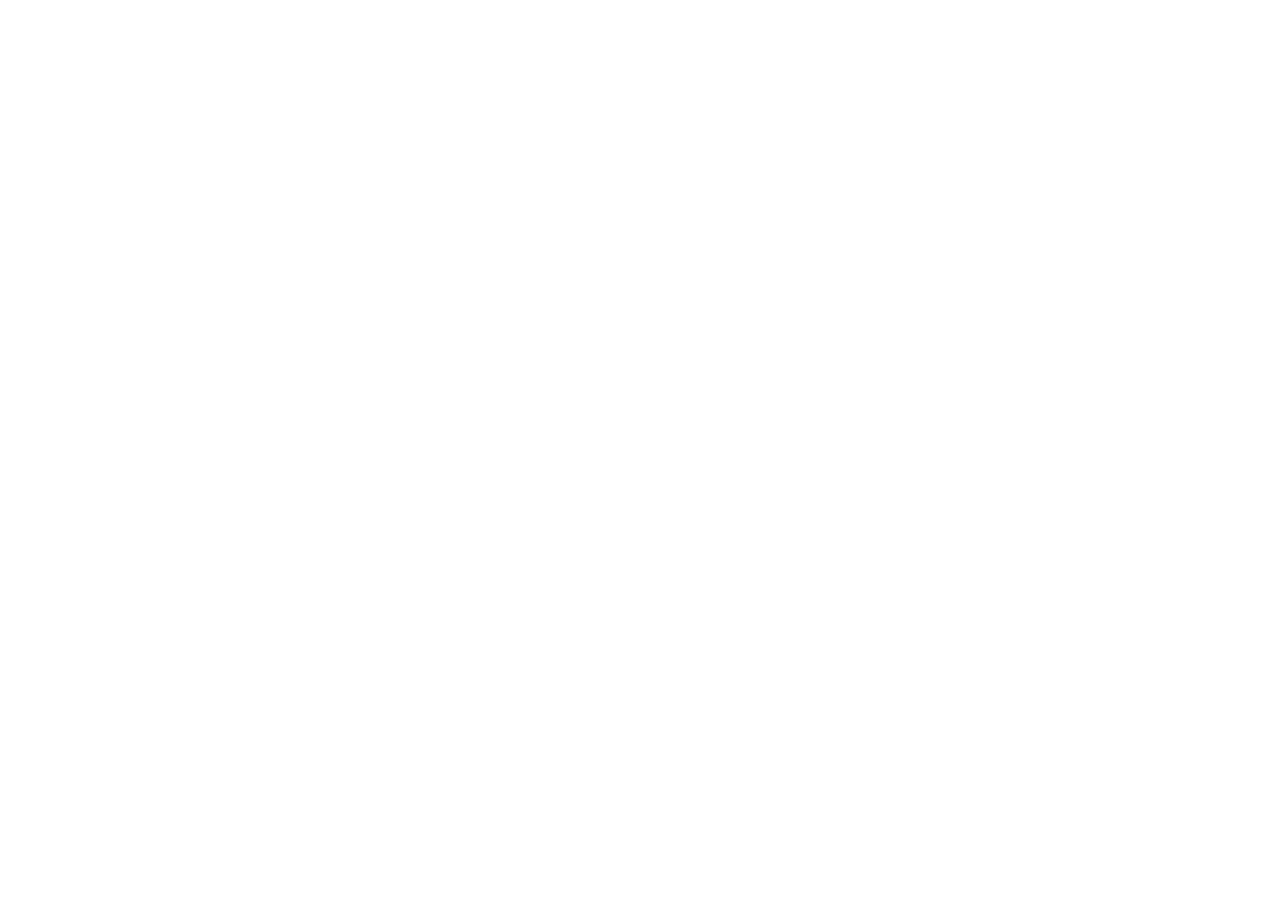
==== index.html @ 4cf590c8 "Initial checkin of files." ====
<html>
  <head>
    <title>TheCity Login</title>
    <link href="./stylesheets/thecity_login.css" media="all" rel="stylesheet" type="text/css" />

    <script src="./javascripts/jquery-1.9.1.min.js"></script>
    <script src="./javascripts/jquery.base64.min.js"></script>
    <script src="./javascripts/thecity_login.js"></script>

    <script type="text/javascript">
      $(function() {  
        TheCityLogin.start({'subdomain' : 'livingstones'});
      });
    </script>
  </head>

  <body>
    <br>
    <br>
    <div id="thecity_login"></div>
  </body>
</html>
---- stylesheets/thecity_login.css ----
#thecity_login {
  width: 300px;
  margin: 0px auto 0px auto;
}


#thecity_login #authcity ul {
  list-style-type: none;
}

#thecity_login #authcity ul li {
  padding: 5px;
}
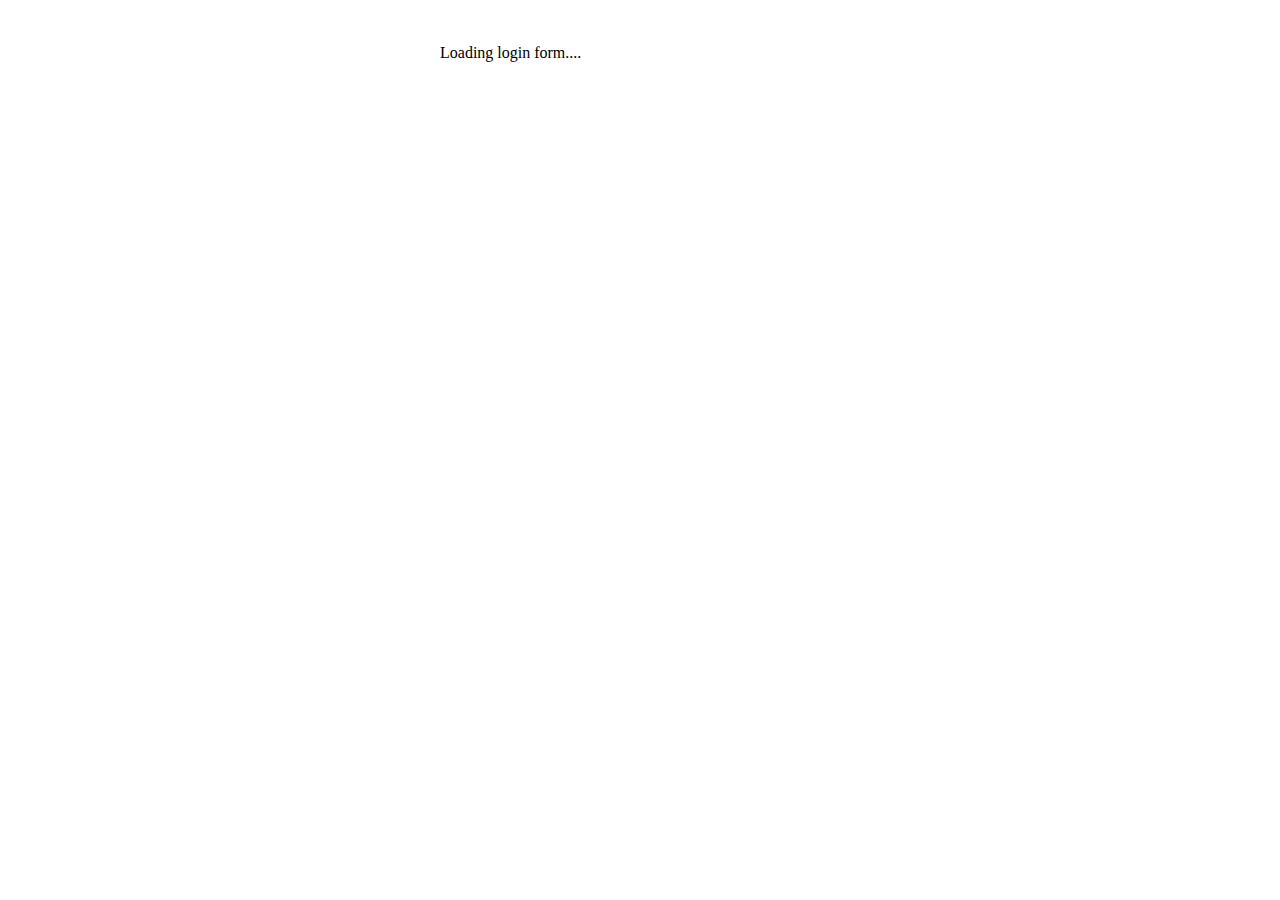
==== commit da207370: "Updated code to redirect properly." ====
--- a/index.html
+++ b/index.html
@@ -9,7 +9,7 @@
 
     <script type="text/javascript">
       $(function() {  
-        TheCityLogin.start({'subdomain' : 'livingstones'});
+        TheCityLogin.start({'subdomain' : 'staff'});
       });
     </script>
   </head>
--- a/stylesheets/thecity_login.css
+++ b/stylesheets/thecity_login.css
@@ -1,5 +1,5 @@
 #thecity_login {
-  width: 300px;
+  width: 400px;
   margin: 0px auto 0px auto;
 }
 
@@ -10,4 +10,8 @@
 
 #thecity_login #authcity ul li {
   padding: 5px;
+}
+
+#thecity_login #authcity ul li.city_error {
+  color: #ff0000;
 }